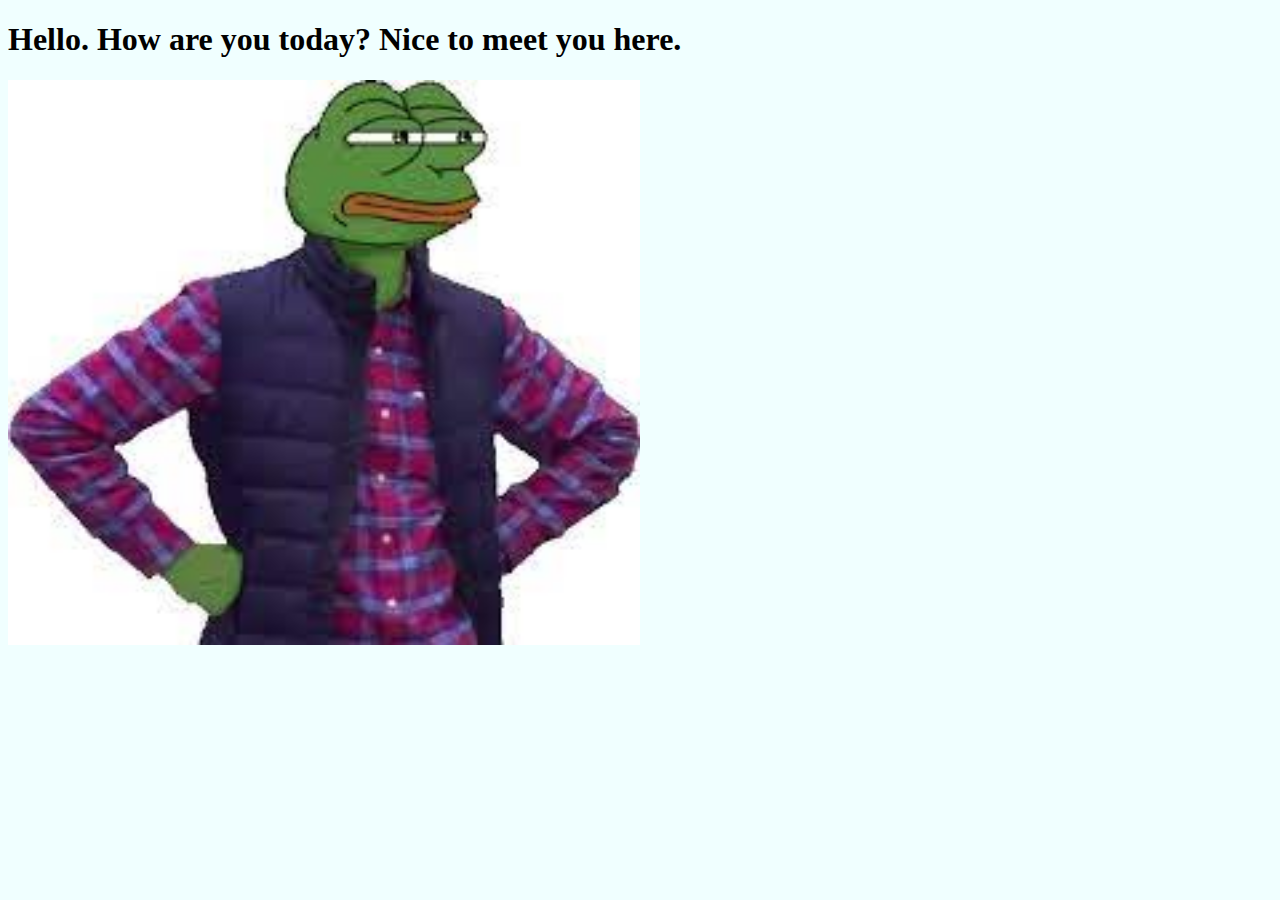
==== index.html @ 7e864ac9 "Update index.html" ====
<!DOCTYPE html>
<html lang="en">
<head>
    <meta charset="UTF-8">
    <meta http-equiv="X-UA-Compatible" content="IE=edge">
    <meta name="viewport" content="width=device-width, initial-scale=1.0">
    <link rel="stylesheet" href="styles.css">
    <title>cuongmzq</title>
</head>
<body>
    <h1>Hello. How are you today? Nice to meet you here.</h1>
    <img src="[data-uri]"/>
</body>
</html>
---- styles.css ----
body {
    background-color: azure;
}

img {
    width: 50%;
}
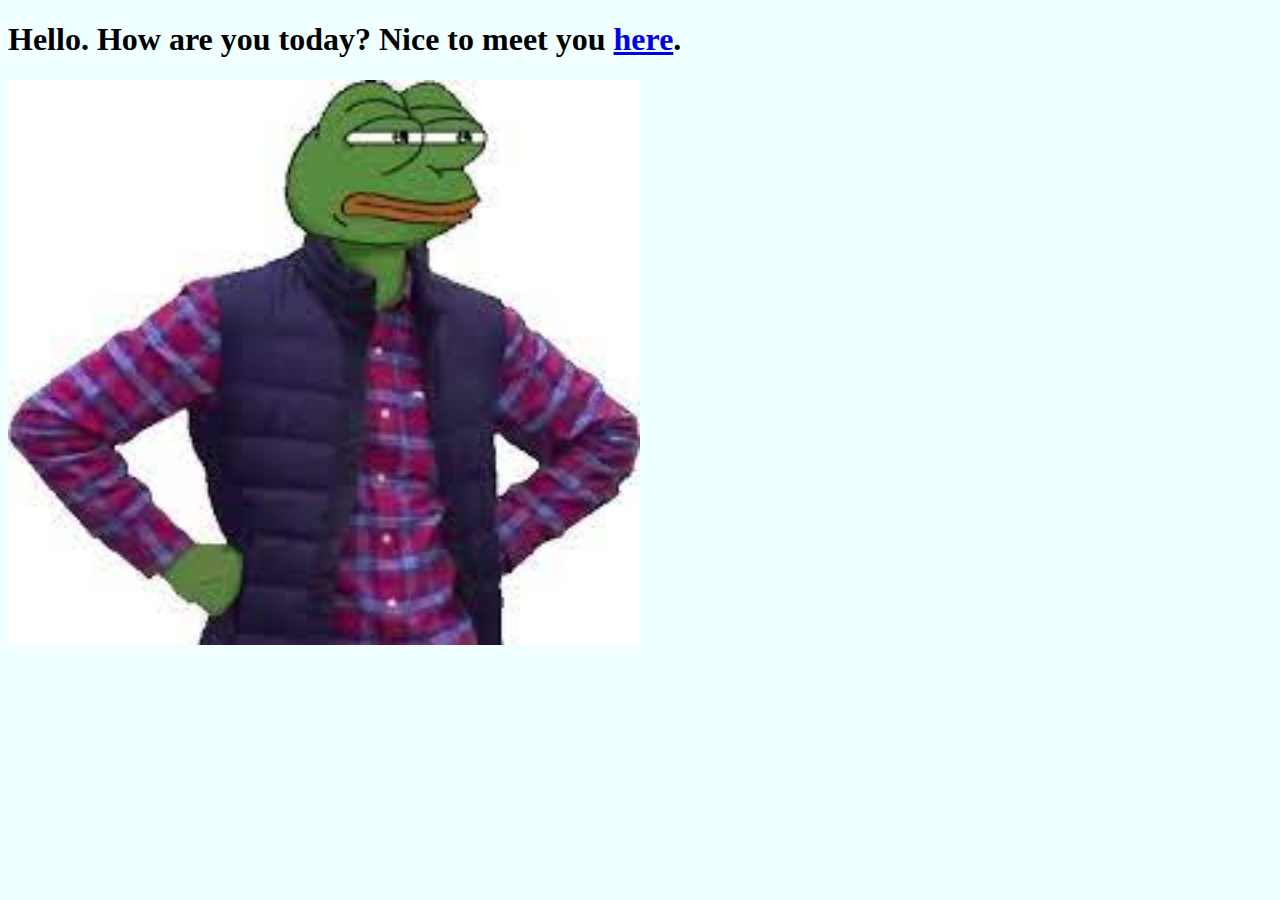
==== commit 7093feb2: "add tindog" ====
--- a/index.html
+++ b/index.html
@@ -8,7 +8,8 @@
     <title>cuongmzq</title>
 </head>
 <body>
-    <h1>Hello. How are you today? Nice to meet you here.</h1>
+    <h1>Hello. How are you today? Nice to meet you <a href="tindog/index.html">here</a>.</h1>
     <img src="[data-uri]"/>
+
 </body>
 </html>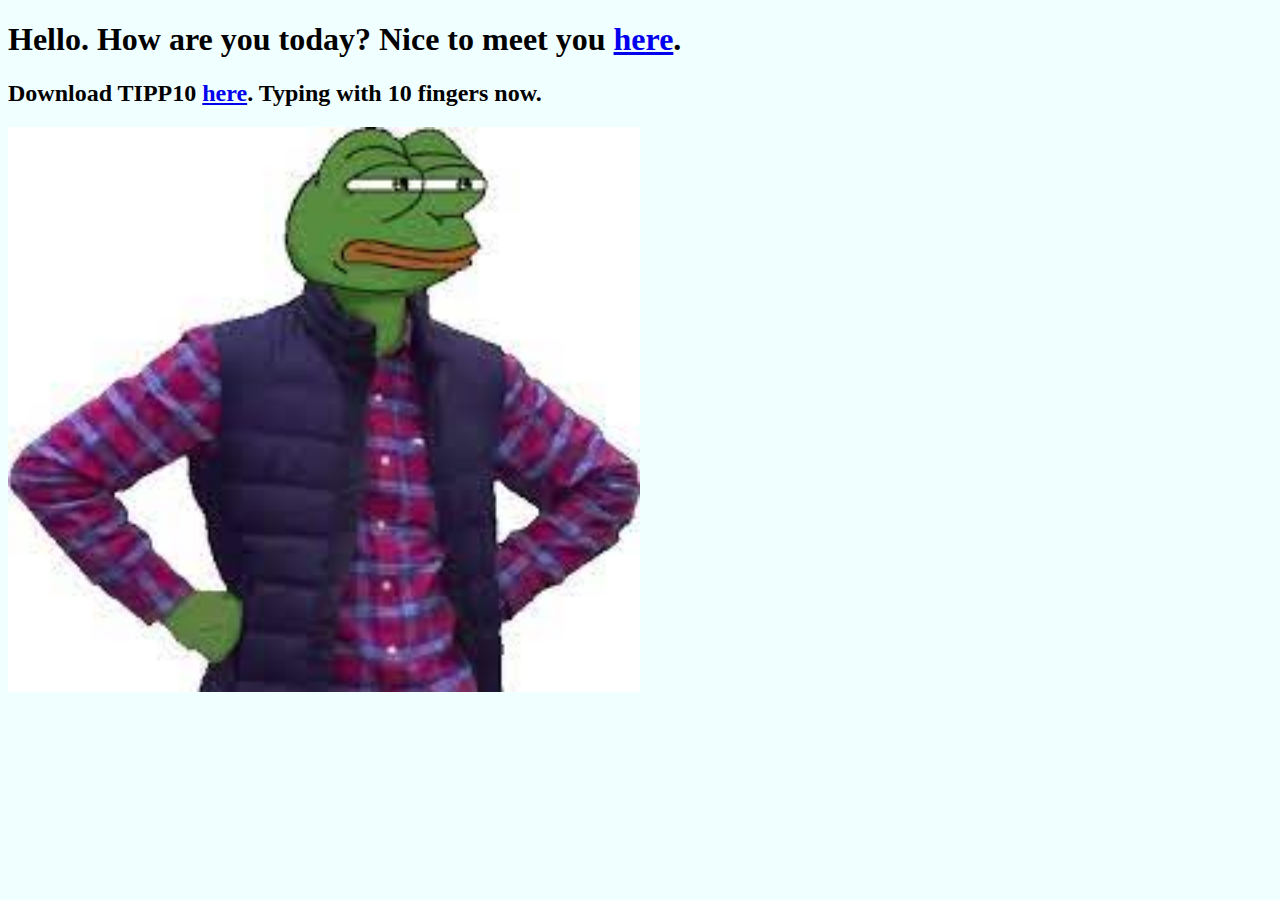
==== commit d411b5c7: "Update index.html" ====
--- a/index.html
+++ b/index.html
@@ -9,6 +9,7 @@
 </head>
 <body>
     <h1>Hello. How are you today? Nice to meet you <a href="tindog/index.html">here</a>.</h1>
+    <h2>Download TIPP10 <a href="https://www.tipp10.com/en/download/getfile/4/">here</a>. Typing with 10 fingers now.<h2>
     <img src="[data-uri]"/>
 
 </body>
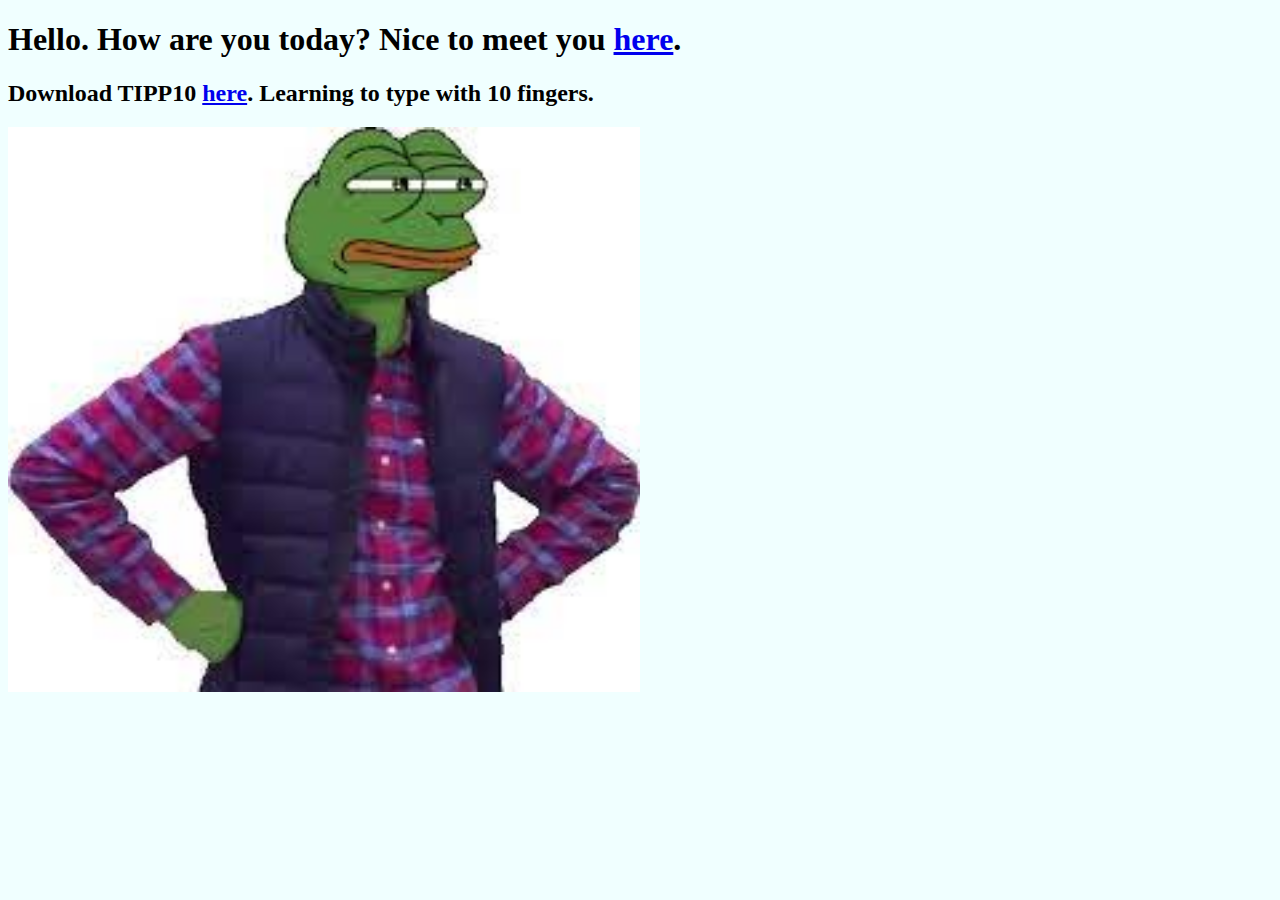
==== commit 2e87d40e: "Update index.html" ====
--- a/index.html
+++ b/index.html
@@ -9,7 +9,7 @@
 </head>
 <body>
     <h1>Hello. How are you today? Nice to meet you <a href="tindog/index.html">here</a>.</h1>
-    <h2>Download TIPP10 <a href="https://www.tipp10.com/en/download/getfile/4/">here</a>. Typing with 10 fingers now.<h2>
+    <h2>Download TIPP10 <a href="https://www.tipp10.com/en/download/getfile/4/">here</a>. Learning to type with 10 fingers.<h2>
     <img src="[data-uri]"/>
 
 </body>
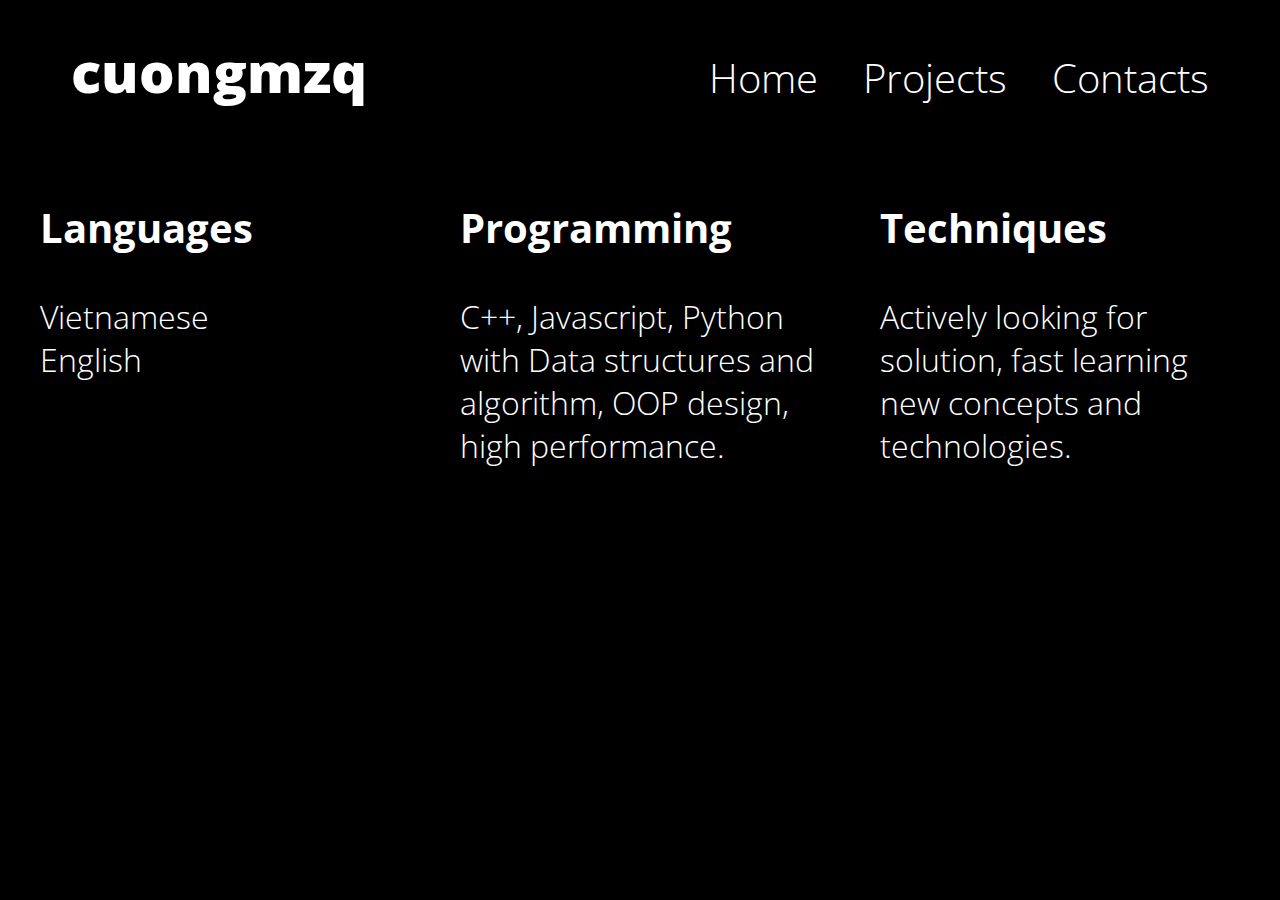
==== commit da5dd110: "start new design" ====
--- a/index.html
+++ b/index.html
@@ -5,12 +5,39 @@
     <meta http-equiv="X-UA-Compatible" content="IE=edge">
     <meta name="viewport" content="width=device-width, initial-scale=1.0">
     <link rel="stylesheet" href="styles.css">
+    <link rel="preconnect" href="https://fonts.googleapis.com"><link rel="preconnect" href="https://fonts.gstatic.com" crossorigin><link href="https://fonts.googleapis.com/css2?family=Open+Sans:wght@300;400;700;800&display=swap" rel="stylesheet">
     <title>cuongmzq</title>
 </head>
 <body>
-    <h1>Hello. How are you today? Nice to meet you <a href="tindog/index.html">here</a>.</h1>
-    <h2>Download TIPP10 <a href="https://www.tipp10.com/en/download/getfile/4/">here</a>. Learning to type with 10 fingers.<h2>
-    <img src="[data-uri]"/>
+    <header>
+        <div class="nav-bar">
+            <h1 class="logo-title">cuongmzq</h1>
+            <div class="nav-links nav-links">
+                <a class="nav-item" href="#">Home</a>
+                <a class="nav-item" href="#">Projects</a>
+                <a class="nav-item" href="#">Contacts</a>
+            </div>
+        </div>
+    </header>
+    <body>
+        <section class="introduction">
+            <article class="intro-card">
+                <h3 class="intro-title">Languages</h3>
+                <p class="intro-content">Vietnamese<br>English</p>
+            </article>
+            <article class="intro-card">
+                <h3 class="intro-title">Programming</h3>
+                <p class="intro-content">C++, Javascript, Python with Data structures and algorithm, OOP design, high performance.</p>
+            </article>
+            <article class="intro-card">
+                <h3 class="intro-title">Techniques</h3>
+                <p class="intro-content">Actively looking for solution, fast learning new concepts and technologies.</p>
+            </article>
+        </section>
+        
+    </body>
+    <footer>
 
+    </footer>
 </body>
 </html>--- a/styles.css
+++ b/styles.css
@@ -1,7 +1,65 @@
 body {
-    background-color: azure;
+    background-color: black;
+    color: white;
+    font-family: 'Open Sans', sans-serif;
 }
 
-img {
+a {
+    color: white;
+    text-decoration: none;
+    font-weight: 300;
+    font-size: 2.5rem;
+}
+
+.nav-bar {
+    display: flex;
+    margin: 0 auto;
+    flex-wrap: wrap;
+    max-width: 1200px;
+    justify-content: space-between;
+    align-items: baseline;
+    padding-top: 2%;
+    padding-bottom: 2%;
+    padding-left: 5%;
+    padding-right: 5%;
+}
+
+.nav-links {
     width: 50%;
+    max-width: 500px;
+    display: flex;
+    justify-content: space-between;
+    gap: 8%;
+}
+
+.logo-title {
+    margin: 0;
+    display: inline-block;
+    font-size: 3.5rem;
+    font-weight: 900;
+}
+
+.introduction {
+    display: flex;
+    align-items: baseline;
+    justify-content: space-between;
+    gap: 5%;
+    max-width: 1200px;
+    margin: 0 auto;
+    padding: 2% 0;
+}
+
+.intro-title {
+    font-weight: 700;
+    font-size: 2.5rem;
+}
+
+.intro-content {
+    font-weight: 300;
+    font-size: 2rem;
+}
+
+.intro-card {
+    flex-grow: 1;
+    flex-basis: 0;
 }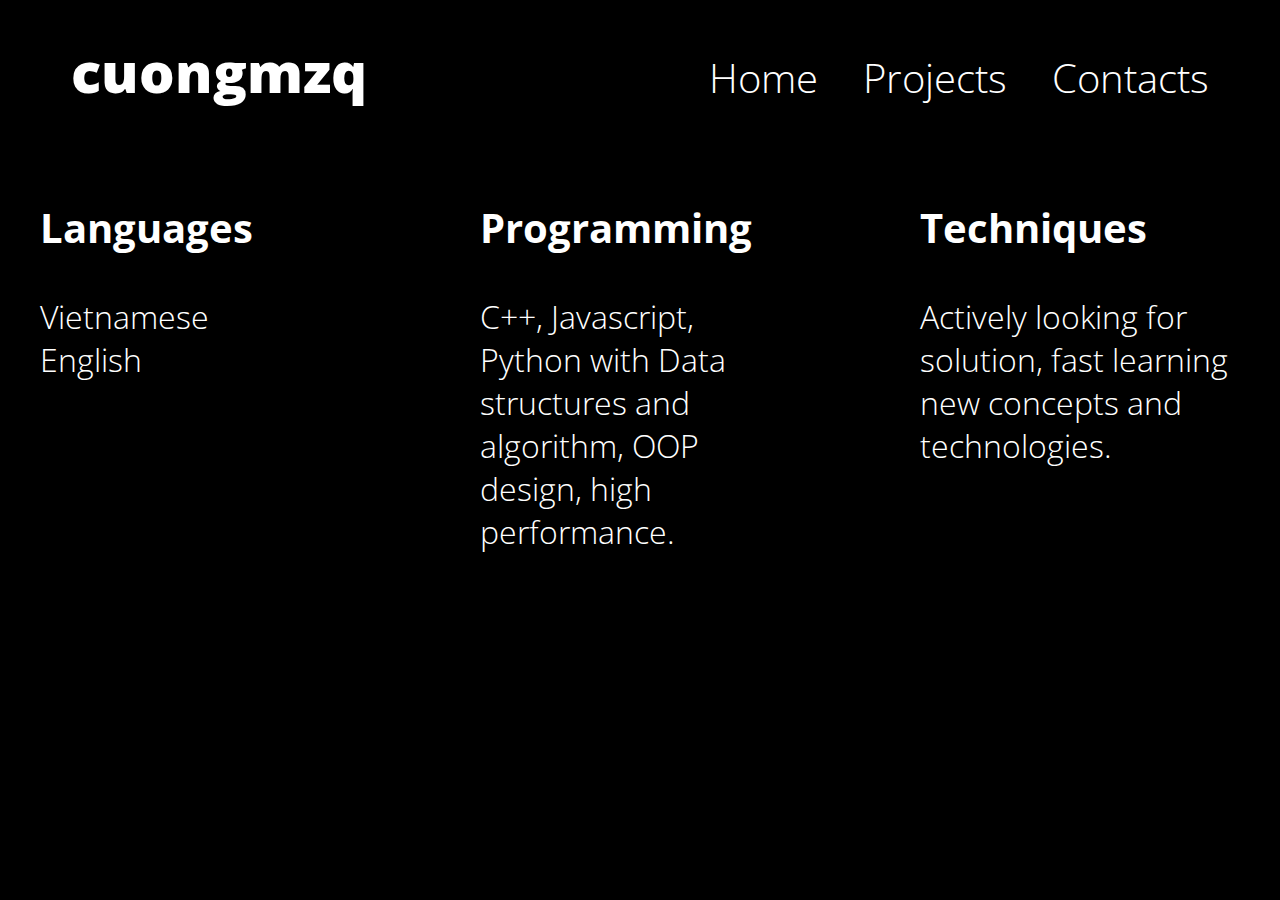
==== commit df6a27a8: "google meta verify" ====
--- a/index.html
+++ b/index.html
@@ -1,6 +1,7 @@
 <!DOCTYPE html>
 <html lang="en">
 <head>
+    <meta name="google-site-verification" content="tSfeykK9cVOF8v3bQ7t1dlt8lZDp2e0FeY9qTMcRA6c" />
     <meta charset="UTF-8">
     <meta http-equiv="X-UA-Compatible" content="IE=edge">
     <meta name="viewport" content="width=device-width, initial-scale=1.0">
@@ -40,4 +41,4 @@
 
     </footer>
 </body>
-</html>+</html>
--- a/styles.css
+++ b/styles.css
@@ -43,7 +43,7 @@
     display: flex;
     align-items: baseline;
     justify-content: space-between;
-    gap: 5%;
+    gap: 10%;
     max-width: 1200px;
     margin: 0 auto;
     padding: 2% 0;
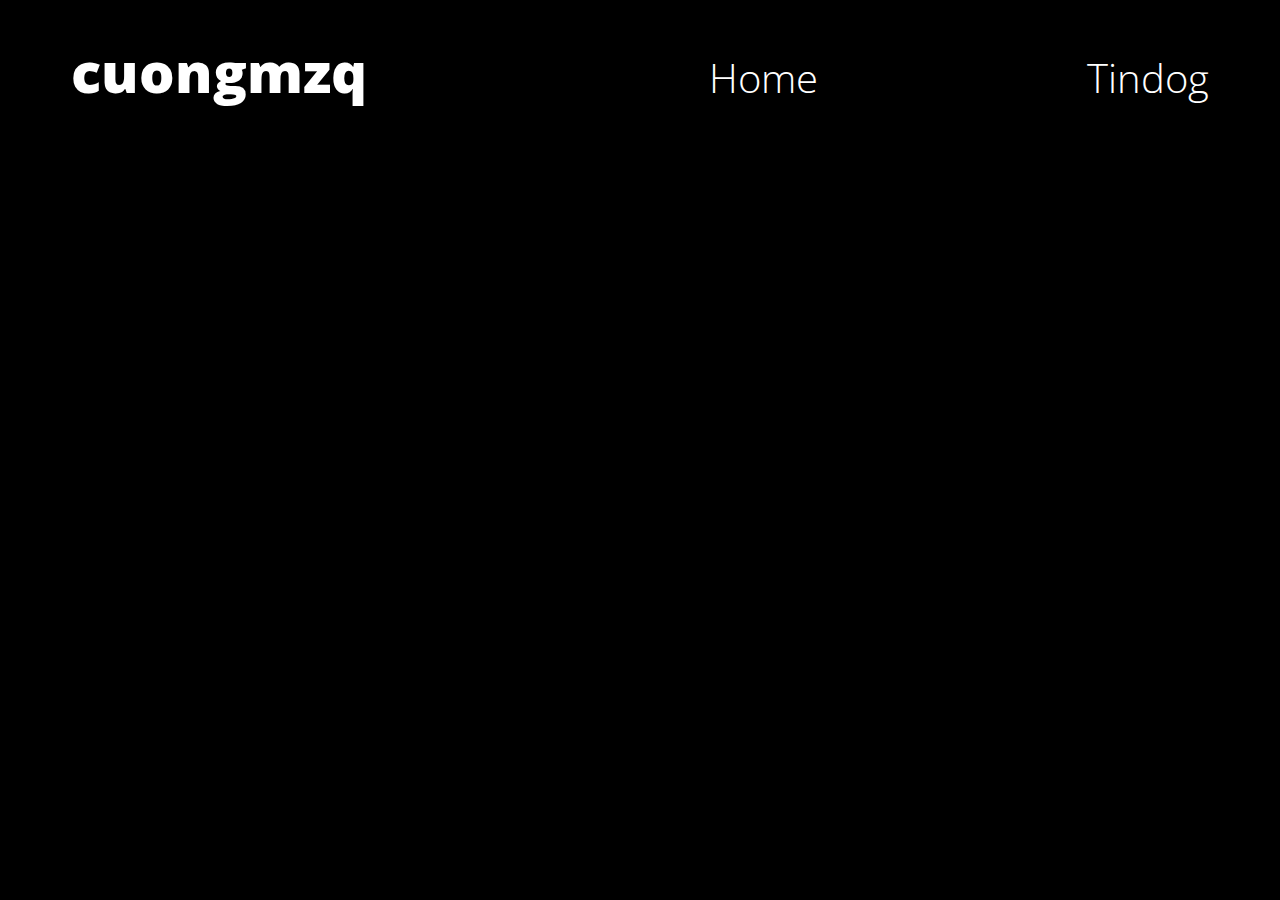
==== commit 80b16c59: "Update index.html" ====
--- a/index.html
+++ b/index.html
@@ -15,16 +15,15 @@
             <h1 class="logo-title">cuongmzq</h1>
             <div class="nav-links nav-links">
                 <a class="nav-item" href="#">Home</a>
-                <a class="nav-item" href="#">Projects</a>
-                <a class="nav-item" href="#">Contacts</a>
+                <a class="nav-item" href="#">Tindog</a>
             </div>
         </div>
     </header>
     <body>
-        <section class="introduction">
+        <!-- <section class="introduction">
             <article class="intro-card">
                 <h3 class="intro-title">Languages</h3>
-                <p class="intro-content">Vietnamese<br>English</p>
+                <p class="intro-content">English</p>
             </article>
             <article class="intro-card">
                 <h3 class="intro-title">Programming</h3>
@@ -34,7 +33,7 @@
                 <h3 class="intro-title">Techniques</h3>
                 <p class="intro-content">Actively looking for solution, fast learning new concepts and technologies.</p>
             </article>
-        </section>
+        </section> -->
         
     </body>
     <footer>
